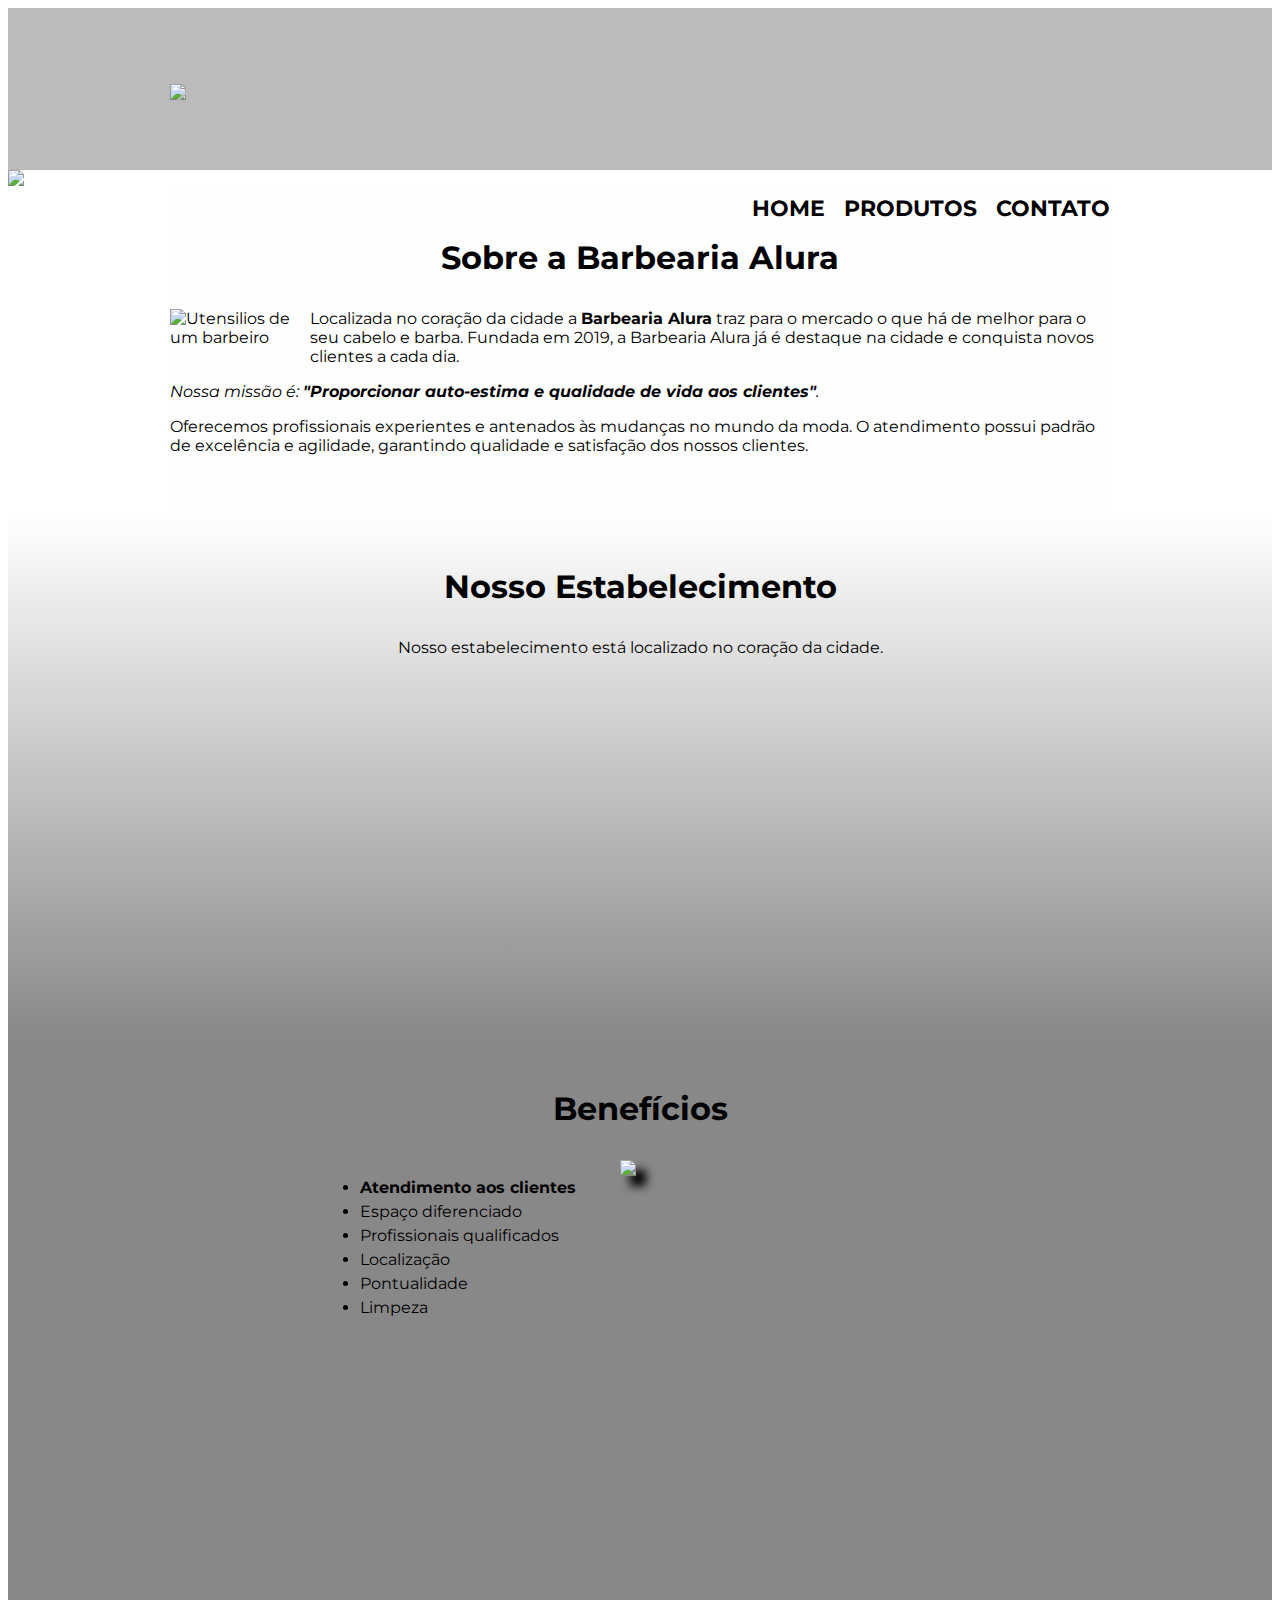
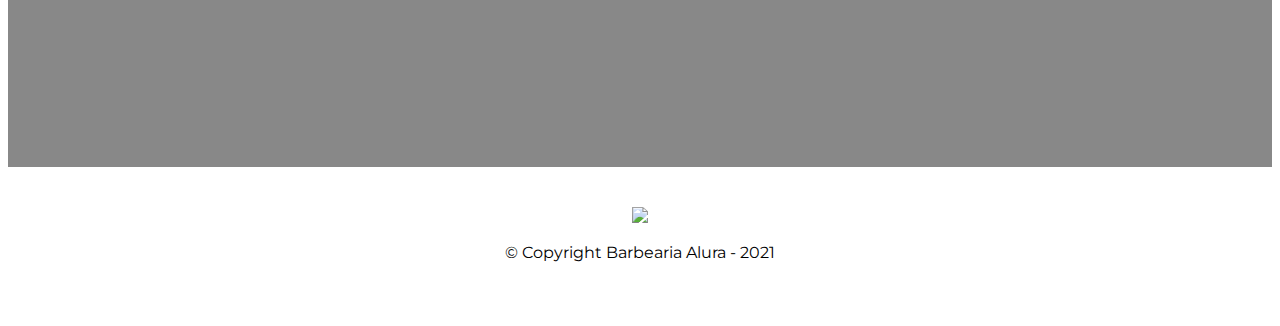
==== index.html @ 285482ae "Add files via upload" ====
<!DOCTYPE html>

<html lang="pt-br">
  <head>
    <meta charset="UTF-8">
    <meta name="viewport" content="width=device-width">
    <title>Barbearia Alura</title>
    <link rel="stylesheet" href="style.css">
    <link href="https://fonts.googleapis.com/css?family=Montserrat&display=swap" rel="stylesheet">
</head>

<body>
	<header>
<header>
    <div class="caixa">
          <h1><img src='logo.png'></h1>
           <nav>
             <ul>
                 <li><a href="index.html">Home</a></li>
                 <li><a href="produtos.html">Produtos</a></li>
                 <li><a href="contato.html">Contato</a></li>
            </ul>
        </nav>
    </div>
 </header>

	</header>
    
    <img class="banner" src="banner">
  <main>  
    <section class="principal">
      	 <h2 class="titulo-principal"> Sobre a Barbearia Alura</h2>

          <img class="utensilios"src="utensilios.jpg" alt="Utensilios de um barbeiro">
          <p>Localizada no coração da cidade a <strong>Barbearia Alura</strong> traz para o mercado o que há de  melhor para o seu cabelo e barba. 
          Fundada em 2019, a Barbearia Alura já é destaque na cidade e conquista novos clientes a cada dia.</p>

          <p id="tamanho"><em>Nossa missão é: <strong>"Proporcionar auto-estima e qualidade de vida aos clientes"</strong>.</em></p>

          <p>Oferecemos profissionais experientes e antenados às mudanças no mundo da moda. 
          O atendimento possui padrão de excelência e agilidade, garantindo qualidade e satisfação dos nossos clientes.</p>
    </section>

    <section class="mapa">
      <h3 class="titulo-principal">Nosso Estabelecimento</h3>
      <p>Nosso estabelecimento está localizado no coração da cidade.</p>
    <div class="mapa-conteudo">
      <iframe src="https://www.google.com/maps/embed?pb=!1m18!1m12!1m3!1d3656.448598130898!2d-46.634653385383224!3d-23.588239368469686!2m3!1f0!2f0!3f0!3m2!1i1024!2i768!4f13.1!3m3!1m2!1s0x94ce5a2b2ed7f3a1%3A0xab35da2f5ca62674!2sCaelum%20-%20Escola%20de%20Tecnologia!5e0!3m2!1spt-BR!2sbr!4v1626214912585!5m2!1spt-BR!2sbr" width="100%" height="300" style="border:0;" allowfullscreen="" loading="lazy"></iframe>
    </div>
    </section>

 <section class="beneficios">
   <h3 class="titulo-principal"> Benefícios</h3>

   <div class="conteudo-beneficios">
       <ul class="lista-beneficios">
          <li class='itens'>Atendimento aos clientes</li>
          <li class='itens'> Espaço diferenciado</li>
          <li class='itens'>Profissionais qualificados</li>
          <li class='itens'>Localização</li>
          <li class='itens'>Pontualidade</li>
          <li class='itens'>Limpeza</li>
         </ul>
      <img src="beneficios" class="imagem-beneficios">
        <div class="video">
           <iframe width="100%" height="315"src="https://www.youtube.com/embed/wcVVXUV0YUY" frameborder="0" allow="accelerometer; autoplay; encrypted-media; gyroscope; picture-in-picture" allowfullscreen></iframe>
        </div>
   </div>
 
 </main>
  <footer>
      <img src="logo-branco.png">
      <p class="Copyright"> &copy; Copyright Barbearia Alura - 2021</p>
    </footer>
</body>

   

</html>
---- style.css ----
body {
	font-family: 'Montserrat', sans-serif;
}

/*css da pagina de produtos*/

header {
	background: #BBBBBB;
	padding: 20px 0;
}

.caixa {
	position: relative;
	width: 940px;
	margin: 0 auto;
}

nav {
	position: absolute;
	top: 110px;
	right: 0;
}

nav li {
	display: inline;
	margin: 0 0 0 15px;
}

nav a {
	text-transform: uppercase;
	color: #000000;
	font-weight: bold;
	font-size: 22px;
	text-decoration: none;
}

nav a:hover {
	color: #C78C19;
	text-decoration: underline;
}

.produtos {
	width: auto;
	margin: 0 auto;
	padding: 50px 0;
}

.produtos li {
	display: inline-block;
	text-align: center;
	width: 30%;
	vertical-align: top;
	margin: 0 1.5%;
	padding: 30px 20px;
	box-sizing: border-box;
	border: 2px solid #000000;
	border-radius: 10px;
}

.produtos li:hover {
	border-color: #C78C19;
}

.produtos li:active {
	border-color: #088C19;	
}

.produtos li:hover h2 {
	font-size: 34px;
}

.produtos h2 {
	font-size: 30px;
	font-weight: bold;
}

.produto-descricao {
	font-size: 18px;
}

.produto-preco {
	font-size: 22px;
	font-weight: bold;
	margin-top: 10px;
}

footer {
	text-align: center;
	background: url("bg.jpg");
	padding: 40px 0;
}

.copyright {
	color: #FFFFFF;
	font-size: 13px;
	margin: 20px 0 0;
}

@media screen and(max-width: 480px){
	.caixa,.produtos,.produto-descriçao,{
		width: auto;
		

	}
  h1{
  	text-align: center;
  }
}


/*css da pagina de contato*/

.contatoprincipal{
	padding: 10px 70px;

}
form {
	margin: 40px 0;
}

form label, form legend {
	display:block;
	font-size: 20px;
	margin: 0 0 10px;
}

.input-padrao {
	display: block;
	margin: 0 0 20px;
	padding: 10px 25px;
	width: 50%;
}

.checkbox {
	margin: 20px 0;
}

.enviar {
	width:40%;
	padding: 15px 0;
	background: orange;
	color: white;
	font-weight: bold;
	font-size: 18px;
	border: none;
	border-radius: 5px;
	transition: 1s all;
	cursor: pointer;
}

.enviar:hover {
	background: darkorange;
	transform: scale(1.2);
}

table {
	margin: 25px 0 40px;
}

thead {
	background: #555555;
	color: white;
	font-weight: bold;
}

td, th {
	border: 1px solid #000000;
	padding: 8px 15px;
}

@media screen and (max-width: 480px){
  .caixa,.enviar,.input-padrao,.formulario{
  	width: auto;
  }

  h1{
  	text-align: center;
  }

}


  


/* css da página inicial */
.banner {
	width:100%;
}

.titulo-principal {
	text-align: center;
	font-size: 2em;
	margin: 0 0 1em;
	clear: left;
}

.principal {
	padding: 3em 0;
	background: #FEFEFE;
	width: 940px;
	margin: 0 auto;
}

.principal p {
	margin: 0 0 1em;
}

.principal strong {
	font-weight: bold;
}

.principal em {
	font-style: italic;
}

.utensilios {
	width: 120px;
	float: left;
	margin: 0 20px 20px 0;
}

.mapa {
	padding: 3em 0;
	background: linear-gradient(#FEFEFE, #888888);
}

.mapa-conteudo {
	width: 940px;
	margin: 0 auto;
}

.mapa p {
	margin: 0 0 2em;
	text-align: center;
}

.beneficios {
	padding: 3em 0;
	background: #888888;
}

.conteudo-beneficios {
	width: 640px;
	margin: 0 auto;
}

.lista-beneficios {
	width: 40%;
	display: inline-block;
	vertical-align: top;
}

.itens {
	line-height: 1.5;
}

.itens:first-child {
	font-weight: bold;
}

.itens:before {
	content:★;
}

.imagem-beneficios {
	width: 60%;
	opacity: 1;
	transition: 400ms;
	box-shadow: 10px 10px 10px 0 #000000;
}

.imagem-beneficios:hover {
	opacity: 0.3;
}

.video {
	width: 560px;
	margin: 2em auto;
}

/*ajuste para mobile*/

@media screen and (max-width: 480px) {
   .caixa,.principal,.mapa-conteudo,.video, .conteudo-beneficios{
     width: auto;
   }
  h1{
    text-align: center;
  }

   nav{
   	position: static;
   }

   .lista-beneficios,.imagem-beneficios{
   	width: 100%;
   }
}
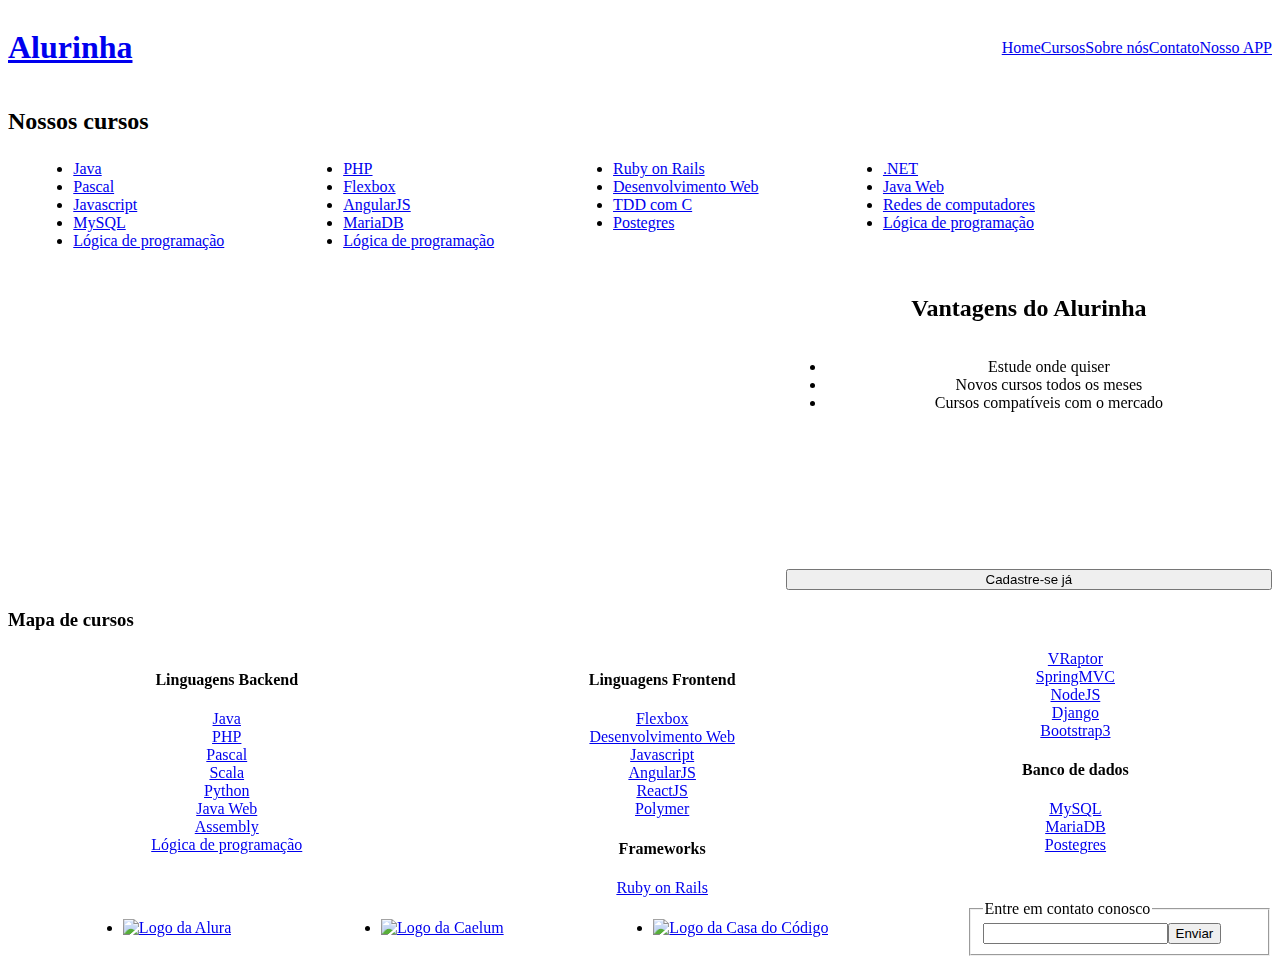
==== commit 23e623e3: "Add files via upload" ====
--- a/index.html
+++ b/index.html
@@ -1,79 +1,155 @@
-<!DOCTYPE html>
-
-<html lang="pt-br">
-  <head>
-    <meta charset="UTF-8">
-    <meta name="viewport" content="width=device-width">
-    <title>Barbearia Alura</title>
-    <link rel="stylesheet" href="style.css">
-    <link href="https://fonts.googleapis.com/css?family=Montserrat&display=swap" rel="stylesheet">
-</head>
-
-<body>
-	<header>
-<header>
-    <div class="caixa">
-          <h1><img src='logo.png'></h1>
-           <nav>
-             <ul>
-                 <li><a href="index.html">Home</a></li>
-                 <li><a href="produtos.html">Produtos</a></li>
-                 <li><a href="contato.html">Contato</a></li>
-            </ul>
-        </nav>
-    </div>
- </header>
-
-	</header>
-    
-    <img class="banner" src="banner">
-  <main>  
-    <section class="principal">
-      	 <h2 class="titulo-principal"> Sobre a Barbearia Alura</h2>
-
-          <img class="utensilios"src="utensilios.jpg" alt="Utensilios de um barbeiro">
-          <p>Localizada no coração da cidade a <strong>Barbearia Alura</strong> traz para o mercado o que há de  melhor para o seu cabelo e barba. 
-          Fundada em 2019, a Barbearia Alura já é destaque na cidade e conquista novos clientes a cada dia.</p>
-
-          <p id="tamanho"><em>Nossa missão é: <strong>"Proporcionar auto-estima e qualidade de vida aos clientes"</strong>.</em></p>
-
-          <p>Oferecemos profissionais experientes e antenados às mudanças no mundo da moda. 
-          O atendimento possui padrão de excelência e agilidade, garantindo qualidade e satisfação dos nossos clientes.</p>
-    </section>
-
-    <section class="mapa">
-      <h3 class="titulo-principal">Nosso Estabelecimento</h3>
-      <p>Nosso estabelecimento está localizado no coração da cidade.</p>
-    <div class="mapa-conteudo">
-      <iframe src="https://www.google.com/maps/embed?pb=!1m18!1m12!1m3!1d3656.448598130898!2d-46.634653385383224!3d-23.588239368469686!2m3!1f0!2f0!3f0!3m2!1i1024!2i768!4f13.1!3m3!1m2!1s0x94ce5a2b2ed7f3a1%3A0xab35da2f5ca62674!2sCaelum%20-%20Escola%20de%20Tecnologia!5e0!3m2!1spt-BR!2sbr!4v1626214912585!5m2!1spt-BR!2sbr" width="100%" height="300" style="border:0;" allowfullscreen="" loading="lazy"></iframe>
-    </div>
-    </section>
-
- <section class="beneficios">
-   <h3 class="titulo-principal"> Benefícios</h3>
-
-   <div class="conteudo-beneficios">
-       <ul class="lista-beneficios">
-          <li class='itens'>Atendimento aos clientes</li>
-          <li class='itens'> Espaço diferenciado</li>
-          <li class='itens'>Profissionais qualificados</li>
-          <li class='itens'>Localização</li>
-          <li class='itens'>Pontualidade</li>
-          <li class='itens'>Limpeza</li>
-         </ul>
-      <img src="beneficios" class="imagem-beneficios">
-        <div class="video">
-           <iframe width="100%" height="315"src="https://www.youtube.com/embed/wcVVXUV0YUY" frameborder="0" allow="accelerometer; autoplay; encrypted-media; gyroscope; picture-in-picture" allowfullscreen></iframe>
-        </div>
-   </div>
- 
- </main>
-  <footer>
-      <img src="logo-branco.png">
-      <p class="Copyright"> &copy; Copyright Barbearia Alura - 2021</p>
-    </footer>
-</body>
-
-   
-
+<!doctype html>
+<html>
+<head>
+	<meta charset="utf-8">
+	<meta name="viewport" content="width=device-width, initial-scale=1">
+	<title>Alurinha | Cursos online</title>
+	<link rel="stylesheet" href="css/reset.css">
+	<link rel="stylesheet" href="css/style.css">
+	<link rel="stylesheet" href="flexbox.css">
+</head>
+<body>
+
+	<header class="cabecalhoPrincipal">
+		<div class="container">
+			<h1 class="cabecalhoPrincipal-titulo">
+				<a href="#">Alurinha</a>
+			</h1>
+
+			<nav class="cabecalhoPrincipal-nav">
+				<a class="cabecalhoPrincipal-nav-link" href="#">Home</a>
+				<a class="cabecalhoPrincipal-nav-link" href="#">Cursos</a>
+				<a class="cabecalhoPrincipal-nav-link" href="#">Sobre nós</a>
+				<a class="cabecalhoPrincipal-nav-link" href="#">Contato</a>
+				<a class="cabecalhoPrincipal-nav-link cabecalhoPrincipal-nav-link-app" href="#">Nosso APP</a>
+			</nav>
+		</div>
+
+	</header>
+
+	<main class="conteudoPrincipal">
+		<div class="container">
+			<h2 class="subtitulo">Nossos cursos</h2>
+
+			<nav>
+				<ul class="conteudoPrincipal-cursos">
+					<li class="conteudoPrincipal-cursos-link"><a href="#">Java</a></li>
+					<li class="conteudoPrincipal-cursos-link"><a href="#">PHP</a></li>
+					<li class="conteudoPrincipal-cursos-link"><a href="#">Ruby on Rails</a></li>
+					<li class="conteudoPrincipal-cursos-link"><a href="#">.NET</a></li>
+					<li class="conteudoPrincipal-cursos-link"><a href="#">Pascal</a></li>
+					<li class="conteudoPrincipal-cursos-link"><a href="#">Flexbox</a></li>
+					<li class="conteudoPrincipal-cursos-link"><a href="#">Desenvolvimento Web</a></li>
+					<li class="conteudoPrincipal-cursos-link"><a href="#">Java Web</a></li>
+					<li class="conteudoPrincipal-cursos-link"><a href="#">Javascript</a></li>
+					<li class="conteudoPrincipal-cursos-link"><a href="#">AngularJS</a></li>
+					<li class="conteudoPrincipal-cursos-link"><a href="#">TDD com C</a></li>
+					<li class="conteudoPrincipal-cursos-link"><a href="#">Redes de computadores</a></li>
+					<li class="conteudoPrincipal-cursos-link"><a href="#">MySQL</a></li>
+					<li class="conteudoPrincipal-cursos-link"><a href="#">MariaDB</a></li>
+					<li class="conteudoPrincipal-cursos-link"><a href="#">Postegres</a></li>
+					<li class="conteudoPrincipal-cursos-link"><a href="#">Lógica de programação</a></li>
+					<li class="conteudoPrincipal-cursos-link"><a href="#">Lógica de programação</a></li>
+					<li class="conteudoPrincipal-cursos-link"><a href="#">Lógica de programação</a></li>
+				</ul>
+			</nav>
+		</div>
+
+		<section class="videoSobre">
+			<div class="container">
+				<iframe class="videoSobre-video" width="560" height="315" src="https://www.youtube.com/embed/bIlOsJzBVaY?list=PLh2Y_pKOa4UcF1BYPJR3EIMRi3nWAUxIp" frameborder="0" allowfullscreen></iframe>
+				
+				<div class="videoSobre-sobre">
+					<h2 class="videoSobre-sobre-title">Vantagens do Alurinha</h2>
+					<ul class="videoSobre-sobre-list">
+						<li class="videoSobre-sobre-item">Estude onde quiser</li>
+						<li class="videoSobre-sobre-item">Novos cursos todos os meses</li>
+						<li class="videoSobre-sobre-item">Cursos compatíveis com o mercado</li>
+					</ul>
+					<button class="videoSobre-button">Cadastre-se já</button>
+				</div>
+			</div>
+
+			<div class="grid">
+  
+		</section>
+
+	</main>
+
+	<footer class="rodapePrincipal">
+		<div class="container">
+
+			<section class="rodapePrincipal-navMap">
+				<h3 class="subtitulo">Mapa de cursos</h3>
+				<nav class="rodapePrincipal-navMap-list">
+
+					<h4 class="navmap-list-title navmap-list-title-backend">Linguagens Backend</h4>
+					<a class="rodapePrincipal-navMap-link" href="#">Java</a>
+					<a class="rodapePrincipal-navMap-link" href="#">PHP</a>
+					<a class="rodapePrincipal-navMap-link" href="#">Pascal</a>
+					<a class="rodapePrincipal-navMap-link" href="#">Scala</a>
+					<a class="rodapePrincipal-navMap-link" href="#">Python</a>
+					<a class="rodapePrincipal-navMap-link" href="#">Java Web</a>
+					<a class="rodapePrincipal-navMap-link" href="#">Assembly</a>
+					<a class="rodapePrincipal-navMap-link" href="#">Lógica de programação</a>
+
+					<h4 class="navmap-list-title navmap-list-title-frontend">Linguagens Frontend</h4>
+					<a class="rodapePrincipal-navMap-link" href="#">Flexbox</a>
+					<a class="rodapePrincipal-navMap-link" href="#">Desenvolvimento Web</a>
+					<a class="rodapePrincipal-navMap-link" href="#">Javascript</a>
+					<a class="rodapePrincipal-navMap-link" href="#">AngularJS</a>
+					<a class="rodapePrincipal-navMap-link" href="#">ReactJS</a>
+					<a class="rodapePrincipal-navMap-link" href="#">Polymer</a>
+					
+					<h4 class="navmap-list-title navmap-list-title-framework">Frameworks</h4>
+					<a class="rodapePrincipal-navMap-link" href="#">Ruby on Rails</a>
+					<a class="rodapePrincipal-navMap-link" href="#">VRaptor</a>
+					<a class="rodapePrincipal-navMap-link" href="#">SpringMVC</a>
+					<a class="rodapePrincipal-navMap-link" href="#">NodeJS</a>
+					<a class="rodapePrincipal-navMap-link" href="#">Django</a>
+					<a class="rodapePrincipal-navMap-link" href="#">Bootstrap3</a>
+
+					<h4 class="navmap-list-title navmap-list-title-bancoDeDados">Banco de dados</h4>
+					<a class="rodapePrincipal-navMap-link" href="#">MySQL</a>
+					<a class="rodapePrincipal-navMap-link" href="#">MariaDB</a>
+					<a class="rodapePrincipal-navMap-link" href="#">Postegres</a>
+
+				</nav>
+			</section>
+
+		</div>
+
+		<section class="rodapePrincipal-patrocinadores">
+			<div class="container">
+				<ul class="rodapePrincipal-patrocinadores-list">
+					<li>
+						<a class="rodapePrincipal-patrocinadores-list-link patrocinadores-list-link-alura" href="#">
+							<img src="img/logos/alura.svg" alt="Logo da Alura">
+						</a>
+					</li>
+					<li>
+						<a class="rodapePrincipal-patrocinadores-list-link patrocinadores-list-link-caelum" href="#">
+							<img src="img/logos/caelum.svg" alt="Logo da Caelum">
+						</a>
+					</li>
+					<li>
+						<a class="rodapePrincipal-patrocinadores-list-link patrocinadores-list-link-casaDoCodigo" href="#">
+							<img src="img/logos/cdc.svg" alt="Logo da Casa do Código">
+						</a>
+					</li>
+				</ul>
+				<form class="rodapePrincipal-contatoForm" action="#">
+					<fieldset>
+						<legend class="rodapePrincipal-contatoForm-legend" for="email-contato">Entre em contato conosco</legend>
+						<div class="rodapePrincipal-contatoForm-fieldset"> 
+							<input class="rodapePrincipal-contatoForm-emailInput" type="email" name="email-contato" id="email-contato">
+							<button class="rodapePrincipal-contatoForm-submit" type="submit">Enviar</button>
+						</div>
+					</fieldset>
+				</form>
+			</div>
+		</section>
+	</footer>
+
+</body>
 </html>--- a/flexbox.css
+++ b/flexbox.css
@@ -0,0 +1,128 @@
+.cabecalhoPrincipal .container {
+	display: flex;
+	align-items: center;
+	justify-content: space-between;
+}
+
+.cabecalhoPrincipal-nav{
+ display: flex;
+}
+
+.rodapePrincipal-patrocinadores .container {
+	display: flex;
+	justify-content: space-between;
+}
+
+.rodapePrincipal-patrocinadores-list {
+	display: flex;
+	align-items: center;
+	justify-content: space-around;
+	width: 70%;
+	margin-right: 5%;
+}
+
+.rodapePrincipal-contatoForm {
+	width: 25%;
+}
+
+.rodapePrincipal-contatoForm-fieldset {
+	display: flex;
+}
+
+.rodapePrincipal-navMap-list {
+	display: flex;
+	flex-flow: column wrap;
+	height: 250px;
+	text-align:center;
+}
+
+.conteudoPrincipal-cursos{
+	display: flex;
+	flex-wrap: wrap;
+	margin: 2%
+}
+
+.conteudoPrincipal-cursos-link{
+  width: 23%;
+}
+
+.conteudoPrincipal-cursos-link:nth-child(4n){
+	margin-left: 0;
+}
+
+.conteudoPrincipal-cursos-link:nth-child(4n+1){
+	margin-right: 0;
+}
+
+.videoSobre .container{
+display: flex;
+}
+
+.videoSobre-sobre{
+text-align:center;
+display: flex;
+flex-direction:column;
+flex-grow:1;
+}
+
+.videoSobre-sobre-list{
+flex-grow: 1;
+}
+
+.videoSobre-video{
+flex-grow:1;
+}
+
+/*parte mobile*/
+@media(max-width: 768px){
+
+
+.cabecalhoPrincipal-nav{
+ flex-direction: column;
+}
+
+.cabecalhoPrincipal .container{
+ flex-direction:column;
+ align-items:initial;
+ text-align: center;
+}
+
+.conteudoPrincipal-cursos-link{
+width:100%;
+}
+
+.rodapePrincipal-navMap-list{
+ height:auto;
+ text-align: center;
+}
+
+.rodapePrincipal-patrocinadores .container{
+flex-direction:column;
+align-items:center;
+}
+
+.rodapePrincipal-patrocinadores-list{
+margin:0;
+width:100%;
+}
+
+.rodapePrincipal-contatoForm{
+width:100%;
+}
+
+.rodapePrincipal-contatoForm-fieldset{
+justify-content:center;
+}
+
+.cabecalhoPrincipal-nav-link-app{
+order:-1;
+}
+
+.videoSobre-video{
+align-items:center;
+}
+.videoSobre .container{
+flex-direction:column;
+}
+
+}